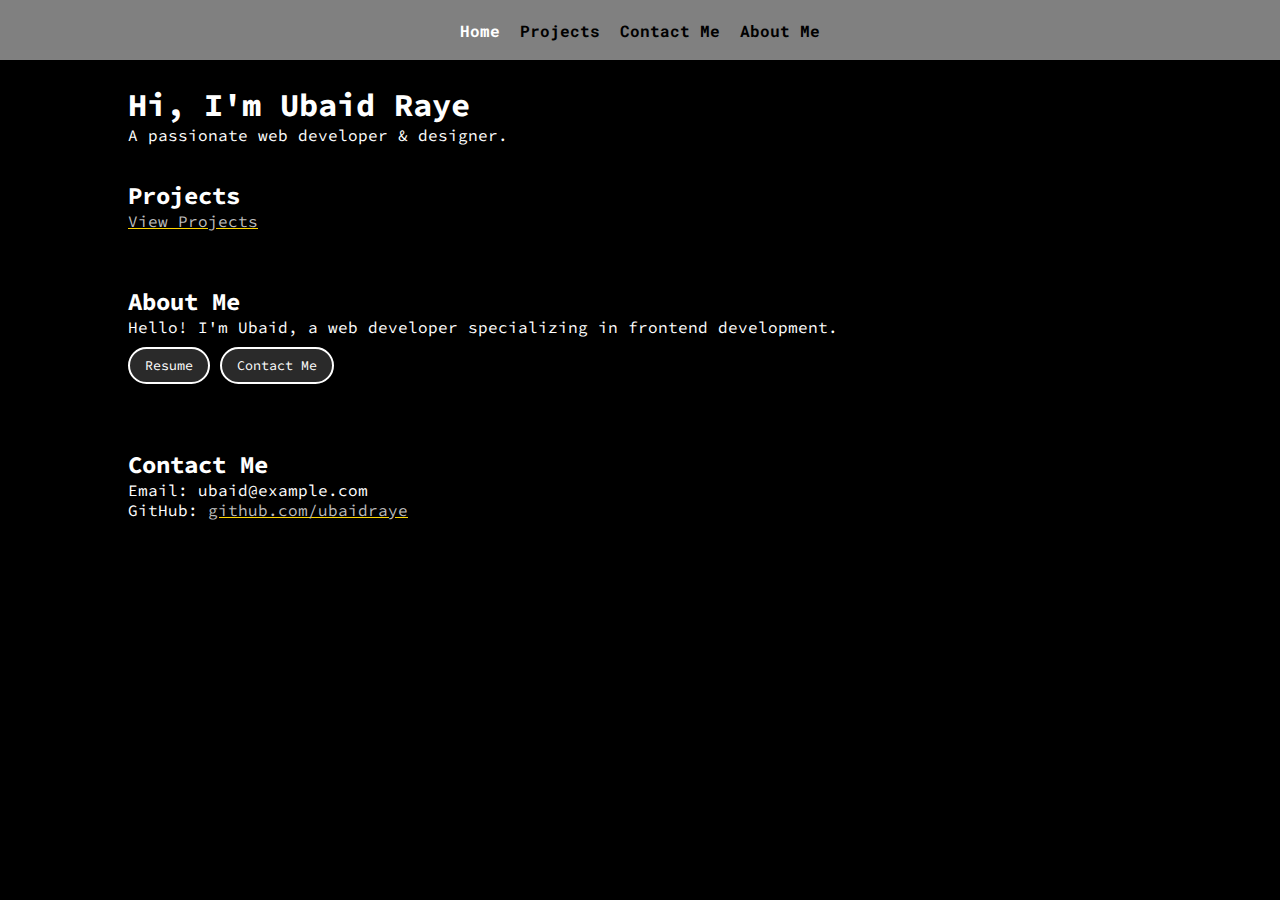
==== index.html @ d0288de7 "Add files via upload" ====
<!DOCTYPE html>
<html lang="en">

<head>
  <meta charset="UTF-8">
  <meta http-equiv="X-UA-Compatible" content="IE=Edge">
  <meta name="viewport" content="width=device-width, initial-scale=1">
  
  <title>Ubaid Raye</title>
  
  <!-- HTML -->
  
  
  <!-- Custom Styles -->
  <link rel="stylesheet" href="style.css">
</head>

<body>
  <!-- Project -->
  <div class="main">
    <div class="container">
      <div class="navbar">
        <nav class="nav">
          <ul class="nav">
            <li class="nav-li white">Home</li>
            <li class="nav-li"><a href="projects.html">Projects</a></li>
            <!-- <li class="nav-li"><a href="services.html">Services</a></li> -->
            <li class="nav-li"><a href="contact.html">Contact Me</a></li>
            <li class="nav-li"><a href="about.html">About Me</a></li>
          </ul>
        </nav>
      </div>
      <!-- Hero Section -->
      <section id="home" class="dev-info">
        <div class="content">
          <h1>Hi, I'm Ubaid Raye</h1>
          <p>A passionate web developer & designer.</p>
      </section>
      <!-- Projects -->
      <section id="projects" class="projects content">
        <h2>Projects</h2>
        <div class="project-item">
          <a href="projects.html">View Projects</a>
        </div>
      </section>
      
      
      <!-- About Me -->
      <section id="about" class="abt">
        <div class="content">
          <h2>About Me</h2>
          <p>Hello! I'm Ubaid, a web developer specializing in frontend development.</p>
          
          <div class="buttons">
            <a href="\Resume.txt"><button class="btn" download>Resume</button></a>
            <a href="contact.html"><button class="btn">Contact Me</button></a>
          </div>
        </div>
      </section>
      <!-- Contact Section -->
      <section class="contact content">
        <h2>Contact Me</h2>
        <p>Email: ubaid@example.com</p>
        <p>GitHub: <a href="https://github.com/ubaidraye">github.com/ubaidraye</a></p>
      </section>
      
    </div>
    
  </div>
  <script src="main.js"></script>
</body>

</html>
---- style.css ----
@import url('https://fonts.googleapis.com/css2?family=Source+Code+Pro:ital,wght@0,200..900;1,200..900&display=swap');
@import url('https://fonts.googleapis.com/css2?family=Roboto+Mono:ital,wght@0,100..700;1,100..700&display=swap');

* {
  margin: 0;
  padding: 0;
  box-sizing: border-box;
}

html,
body {
  height: 100%;
  color: white;
}

a{
  text-decoration: underline gold;
  color: #BDBDBD;

}

.main {
  background-color: black;
  min-height: 100vh;
  /* Better than 100% */
  width: 100%;
}

.navbar {
  height: 50px;
  /* Fixed height */
}

.nav {
  background-color: grey;
  display: flex;
  justify-content: center;
  align-items: center;
  padding: 15px 0;
  color: #000;
  height: 60px;
  
}

.nav ul {
  display: flex;
  gap: 20px;
  list-style: none;
  padding: 0;
}

.nav li {
  font-family: "Roboto Mono", monospace;
  font-weight: bold;
}

.white {
  color: white;
}

.nav-li a {
  text-decoration: none;
  color: #000;
  transition: 0.3s;
}

.nav-li a:hover{
  color: white;
  cursor: pointer;
}

.content {
  /*background-color: green;*/
  padding: 35px 10% 0 10%;
  font-family: "Source Code Pro", monospace;
}

.dev-info {
  font-family: "Source Code Pro", monospace;
  ;
}

.abt {
  padding: 20px 0;
}

.btn {
  margin: 10px 0px;
  color: white;
  background-color: #2A2A2A;
  padding: 8px 15px;
  border: solid 2px white;
  border-radius: 5px;
  text-decoration: none;
  transition: 0.3s;
  border-radius: 20px;
  font-family: "Source Code Pro", monospace;
}

.btn:hover{
  background-color: #0056b3;
}


.inp{
  padding: 3px 0;
  margin: 0px 0 20px 0;
  border-radius: 6px;
  background-color: #B9B9B9;
}

#about{
  font-family: "Source Code Pro", monospace;
}

#about div{
  
}

.work-tgr{
  padding:40px 0 0 0;
}

#contact {
  background: white;
  color: black;
  padding: 50px;
  width: 80%;
  margin: 50px auto;
  box-shadow: 0 0 10px rgba(0, 0, 0, 0.1);
  border-radius: 10px;
}

/* Contact Form */
.contact-form {
  display: flex;
  flex-direction: column;
  gap: 15px;
  max-width: 500px;
  margin: 20px auto;
}

.contact-form input,
.contact-form textarea {
  width: 100%;
  padding: 10px;
  border: 1px solid #ccc;
  border-radius: 5px;
}

.contact-form button{
  background-color: #333333;
  color: white;
  padding: 10px;
  border: none;
  border-radius: 5px;
  cursor: pointer;
  transition: 0.3s;
}

.contact-form button:hover {
  background-color: #555555;
}

/* Contact Details */
.contact-details {
  margin-top: 20px;
}

.contact-details a {
  color: #007BFF;
  text-decoration: none;
}

/* Social Links */
.social-links {
  margin-top: 20px;
}

.social-links a {
  margin: 0 10px;
  color: white;
  background-color: #007bff;
  padding: 8px 15px;
  border-radius: 5px;
  text-decoration: none;
  transition: 0.3s;
}

.social-links a:hover {
  background-color: #0056b3;
}
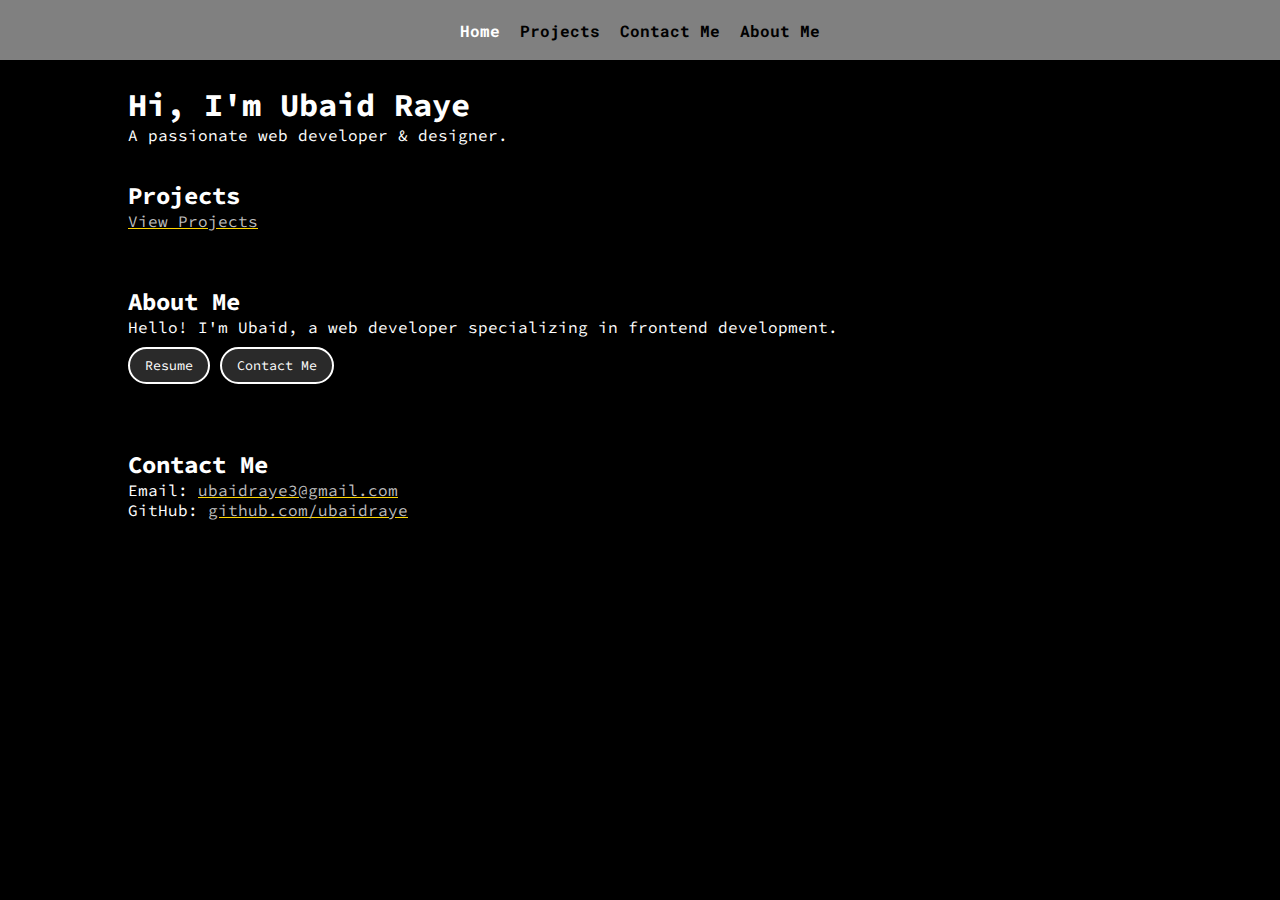
==== commit c90c5fbb: "Update index.html" ====
--- a/index.html
+++ b/index.html
@@ -60,7 +60,7 @@
       <!-- Contact Section -->
       <section class="contact content">
         <h2>Contact Me</h2>
-        <p>Email: ubaid@example.com</p>
+        <p>Email: <a href="mailto:ubaidraye3@gmail.com">ubaidraye3@gmail.com</a></p>
         <p>GitHub: <a href="https://github.com/ubaidraye">github.com/ubaidraye</a></p>
       </section>
       
@@ -70,4 +70,4 @@
   <script src="main.js"></script>
 </body>
 
-</html>+</html>
